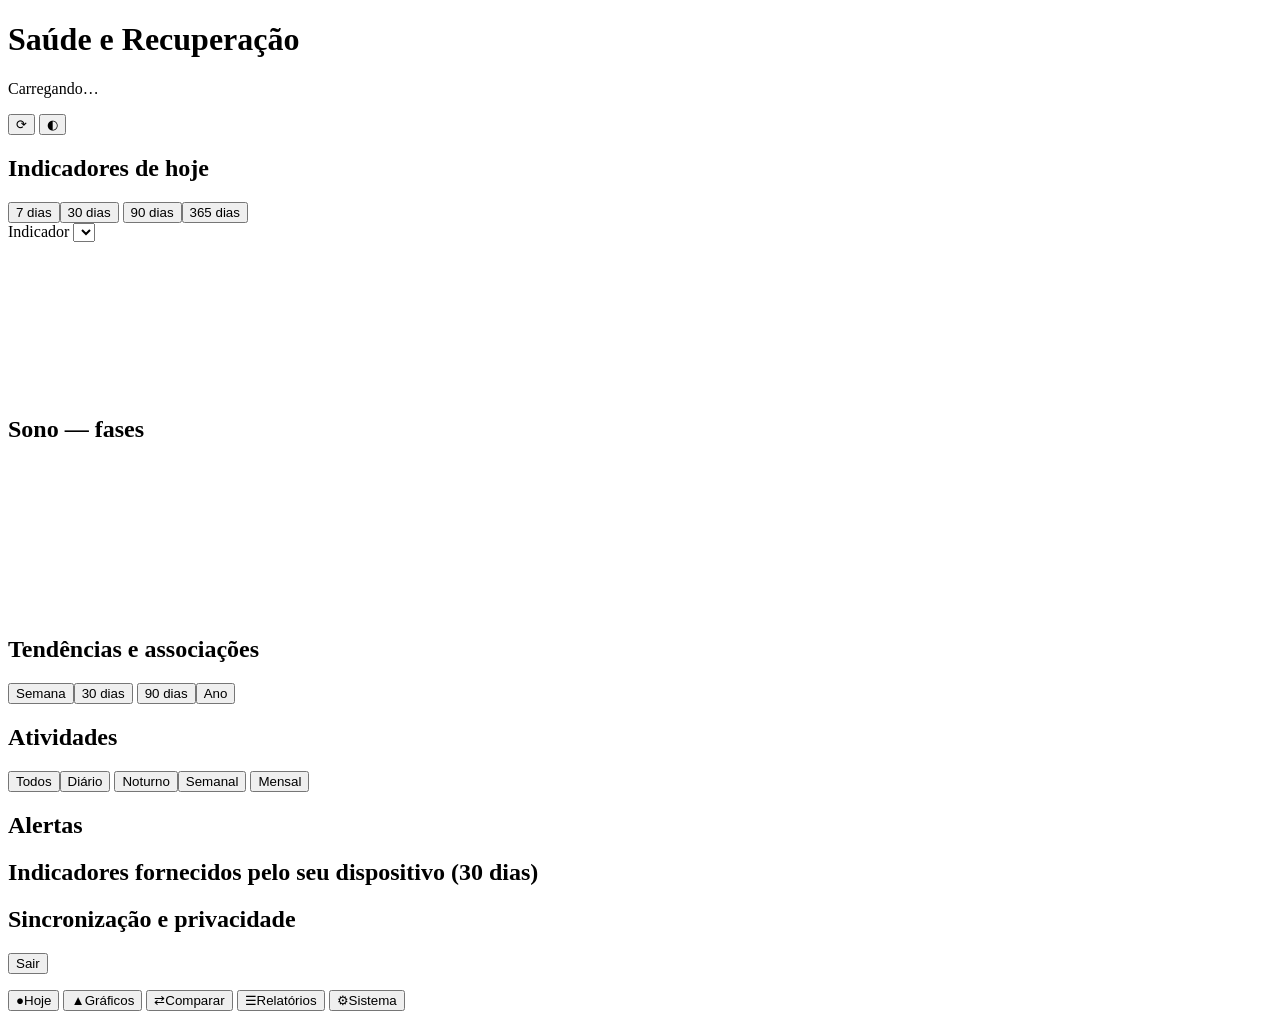
==== healthmon/web/static/index.html @ 39796ea8 "Sistema de monitoramento de saúde com Garmin CIRQA (healthmon) Coleta via garminconnect com tokens l" ====
<!doctype html>
<html lang="pt-BR">
<head>
<meta charset="utf-8">
<meta name="viewport" content="width=device-width, initial-scale=1, viewport-fit=cover">
<meta name="theme-color" content="#0b1220" media="(prefers-color-scheme: dark)">
<meta name="theme-color" content="#f6f7fb" media="(prefers-color-scheme: light)">
<meta name="apple-mobile-web-app-capable" content="yes">
<meta name="apple-mobile-web-app-status-bar-style" content="black-translucent">
<meta name="apple-mobile-web-app-title" content="Saúde">
<meta name="robots" content="noindex,nofollow">
<link rel="manifest" href="/manifest.webmanifest">
<link rel="apple-touch-icon" href="/static/icon-180.png">
<link rel="icon" href="/static/icon.svg" type="image/svg+xml">
<link rel="stylesheet" href="/static/style.css">
<title>Saúde e Recuperação</title>
</head>
<body>
<header class="top">
  <div>
    <h1>Saúde e Recuperação</h1>
    <p id="subtitle" class="muted">Carregando…</p>
  </div>
  <div class="top-actions">
    <button id="btn-sync" class="icon-btn" title="Sincronizar agora" aria-label="Sincronizar agora">⟳</button>
    <button id="btn-theme" class="icon-btn" title="Alternar tema" aria-label="Alternar tema">◐</button>
  </div>
</header>
<div id="demo-banner" class="banner" hidden>DADOS SIMULADOS — demonstração, não são dados reais.</div>

<main>
  <section id="tab-hoje" class="tab active" aria-label="Hoje">
    <div id="recovery" class="card recovery"></div>
    <div id="alerts-today"></div>
    <h2>Indicadores de hoje</h2>
    <div id="kpis" class="grid"></div>
    <div id="attention" class="card"></div>
  </section>

  <section id="tab-graficos" class="tab" aria-label="Gráficos">
    <div class="filters" role="group" aria-label="Período">
      <button data-days="7">7 dias</button><button data-days="30" class="on">30 dias</button>
      <button data-days="90">90 dias</button><button data-days="365">365 dias</button>
    </div>
    <label class="select">Indicador
      <select id="metric-select"></select>
    </label>
    <div class="card chart-card"><div class="chart-wrap"><canvas id="main-chart"></canvas></div>
      <p id="chart-note" class="muted small"></p></div>
    <h2>Sono — fases</h2>
    <div class="card chart-card"><div class="chart-wrap short"><canvas id="sleep-chart"></canvas></div></div>
    <h2>Tendências e associações</h2>
    <div id="insights" class="card"></div>
  </section>

  <section id="tab-comparar" class="tab" aria-label="Comparar">
    <div class="filters" role="group" aria-label="Período de comparação">
      <button data-cmp="7" class="on">Semana</button><button data-cmp="30">30 dias</button>
      <button data-cmp="90">90 dias</button><button data-cmp="365">Ano</button>
    </div>
    <p id="cmp-period" class="muted small"></p>
    <div id="compare" class="card"></div>
    <h2>Atividades</h2>
    <div id="activities" class="card"></div>
  </section>

  <section id="tab-relatorios" class="tab" aria-label="Relatórios">
    <div class="filters" role="group" aria-label="Tipo de relatório">
      <button data-kind="" class="on">Todos</button><button data-kind="diario">Diário</button>
      <button data-kind="noturno">Noturno</button><button data-kind="semanal">Semanal</button>
      <button data-kind="mensal">Mensal</button>
    </div>
    <div id="report-list"></div>
    <article id="report-view" class="card report" hidden></article>
  </section>

  <section id="tab-sistema" class="tab" aria-label="Sistema">
    <h2>Alertas</h2>
    <div id="alert-list" class="card"></div>
    <h2>Indicadores fornecidos pelo seu dispositivo (30 dias)</h2>
    <div id="availability" class="card"></div>
    <h2>Sincronização e privacidade</h2>
    <div id="system" class="card"></div>
    <button id="btn-logout" class="secondary">Sair</button>
    <p id="disclaimer" class="muted small"></p>
  </section>
</main>

<nav class="tabs" aria-label="Navegação">
  <button data-tab="hoje" class="on"><span>●</span>Hoje</button>
  <button data-tab="graficos"><span>▲</span>Gráficos</button>
  <button data-tab="comparar"><span>⇄</span>Comparar</button>
  <button data-tab="relatorios"><span>☰</span>Relatórios</button>
  <button data-tab="sistema"><span>⚙</span>Sistema</button>
</nav>
<script src="/static/vendor/chart.umd.js"></script>
<script src="/static/app.js"></script>
</body>
</html>
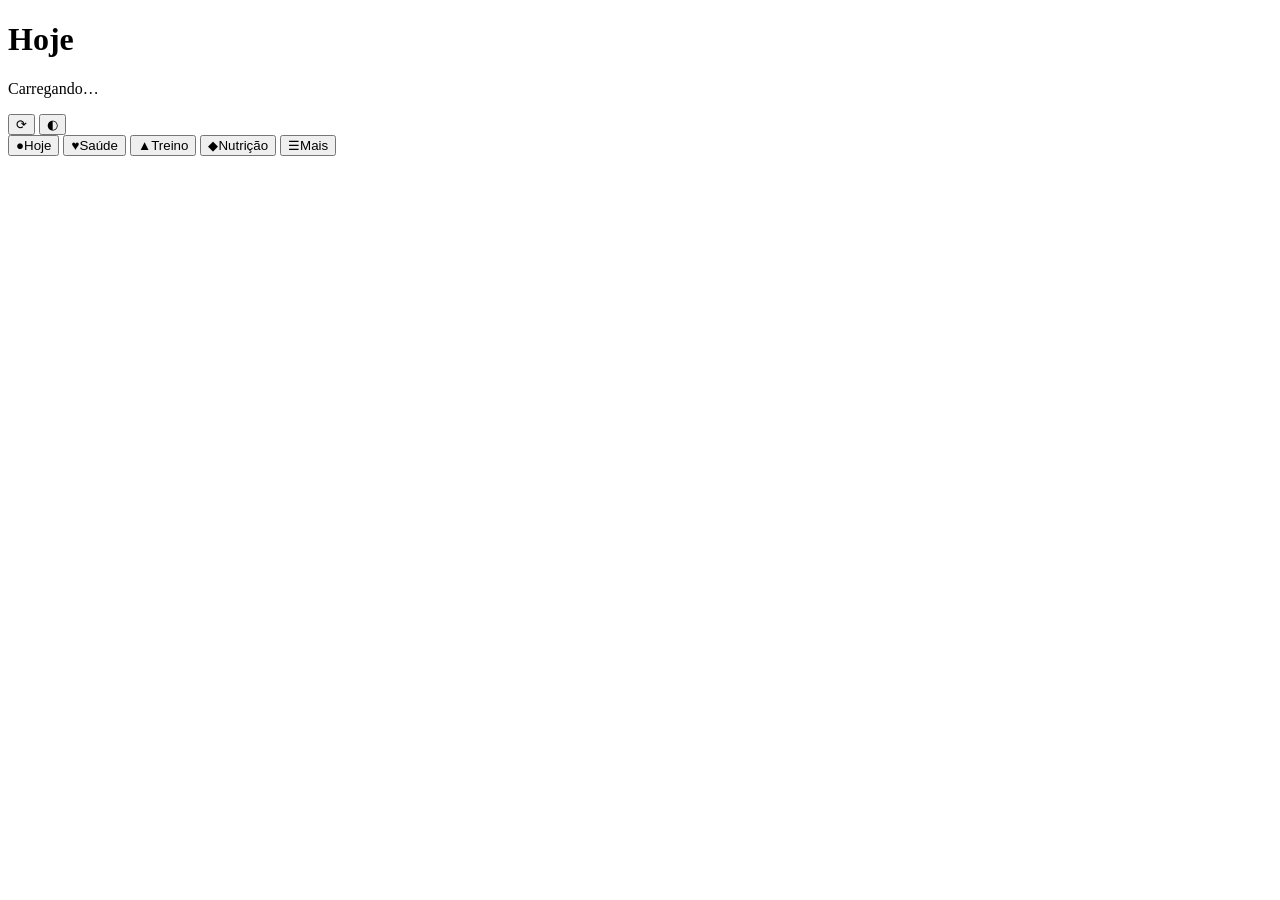
==== commit a435e45e: "Fase 2: API oficial da Garmin, metabolismo, treino, nutrição, suplementos, exames e aprendizado - Fo" ====
--- a/healthmon/web/static/index.html
+++ b/healthmon/web/static/index.html
@@ -13,13 +13,13 @@
 <link rel="apple-touch-icon" href="/static/icon-180.png">
 <link rel="icon" href="/static/icon.svg" type="image/svg+xml">
 <link rel="stylesheet" href="/static/style.css">
-<title>Saúde e Recuperação</title>
+<title>Saúde e Desempenho</title>
 </head>
 <body>
 <header class="top">
-  <div>
-    <h1>Saúde e Recuperação</h1>
-    <p id="subtitle" class="muted">Carregando…</p>
+  <div class="top-title">
+    <button id="btn-back" class="icon-btn" aria-label="Voltar" hidden>‹</button>
+    <div><h1 id="title">Hoje</h1><p id="subtitle" class="muted">Carregando…</p></div>
   </div>
   <div class="top-actions">
     <button id="btn-sync" class="icon-btn" title="Sincronizar agora" aria-label="Sincronizar agora">⟳</button>
@@ -27,71 +27,14 @@
   </div>
 </header>
 <div id="demo-banner" class="banner" hidden>DADOS SIMULADOS — demonstração, não são dados reais.</div>
-
-<main>
-  <section id="tab-hoje" class="tab active" aria-label="Hoje">
-    <div id="recovery" class="card recovery"></div>
-    <div id="alerts-today"></div>
-    <h2>Indicadores de hoje</h2>
-    <div id="kpis" class="grid"></div>
-    <div id="attention" class="card"></div>
-  </section>
-
-  <section id="tab-graficos" class="tab" aria-label="Gráficos">
-    <div class="filters" role="group" aria-label="Período">
-      <button data-days="7">7 dias</button><button data-days="30" class="on">30 dias</button>
-      <button data-days="90">90 dias</button><button data-days="365">365 dias</button>
-    </div>
-    <label class="select">Indicador
-      <select id="metric-select"></select>
-    </label>
-    <div class="card chart-card"><div class="chart-wrap"><canvas id="main-chart"></canvas></div>
-      <p id="chart-note" class="muted small"></p></div>
-    <h2>Sono — fases</h2>
-    <div class="card chart-card"><div class="chart-wrap short"><canvas id="sleep-chart"></canvas></div></div>
-    <h2>Tendências e associações</h2>
-    <div id="insights" class="card"></div>
-  </section>
-
-  <section id="tab-comparar" class="tab" aria-label="Comparar">
-    <div class="filters" role="group" aria-label="Período de comparação">
-      <button data-cmp="7" class="on">Semana</button><button data-cmp="30">30 dias</button>
-      <button data-cmp="90">90 dias</button><button data-cmp="365">Ano</button>
-    </div>
-    <p id="cmp-period" class="muted small"></p>
-    <div id="compare" class="card"></div>
-    <h2>Atividades</h2>
-    <div id="activities" class="card"></div>
-  </section>
-
-  <section id="tab-relatorios" class="tab" aria-label="Relatórios">
-    <div class="filters" role="group" aria-label="Tipo de relatório">
-      <button data-kind="" class="on">Todos</button><button data-kind="diario">Diário</button>
-      <button data-kind="noturno">Noturno</button><button data-kind="semanal">Semanal</button>
-      <button data-kind="mensal">Mensal</button>
-    </div>
-    <div id="report-list"></div>
-    <article id="report-view" class="card report" hidden></article>
-  </section>
-
-  <section id="tab-sistema" class="tab" aria-label="Sistema">
-    <h2>Alertas</h2>
-    <div id="alert-list" class="card"></div>
-    <h2>Indicadores fornecidos pelo seu dispositivo (30 dias)</h2>
-    <div id="availability" class="card"></div>
-    <h2>Sincronização e privacidade</h2>
-    <div id="system" class="card"></div>
-    <button id="btn-logout" class="secondary">Sair</button>
-    <p id="disclaimer" class="muted small"></p>
-  </section>
-</main>
-
-<nav class="tabs" aria-label="Navegação">
-  <button data-tab="hoje" class="on"><span>●</span>Hoje</button>
-  <button data-tab="graficos"><span>▲</span>Gráficos</button>
-  <button data-tab="comparar"><span>⇄</span>Comparar</button>
-  <button data-tab="relatorios"><span>☰</span>Relatórios</button>
-  <button data-tab="sistema"><span>⚙</span>Sistema</button>
+<div id="toast" class="toast" role="status" aria-live="polite" hidden></div>
+<main id="view" tabindex="-1"></main>
+<nav class="tabs" aria-label="Navegação principal">
+  <button data-tab="hoje" class="on"><span aria-hidden="true">●</span>Hoje</button>
+  <button data-tab="saude"><span aria-hidden="true">♥</span>Saúde</button>
+  <button data-tab="treino"><span aria-hidden="true">▲</span>Treino</button>
+  <button data-tab="nutricao"><span aria-hidden="true">◆</span>Nutrição</button>
+  <button data-tab="mais"><span aria-hidden="true">☰</span>Mais</button>
 </nav>
 <script src="/static/vendor/chart.umd.js"></script>
 <script src="/static/app.js"></script>
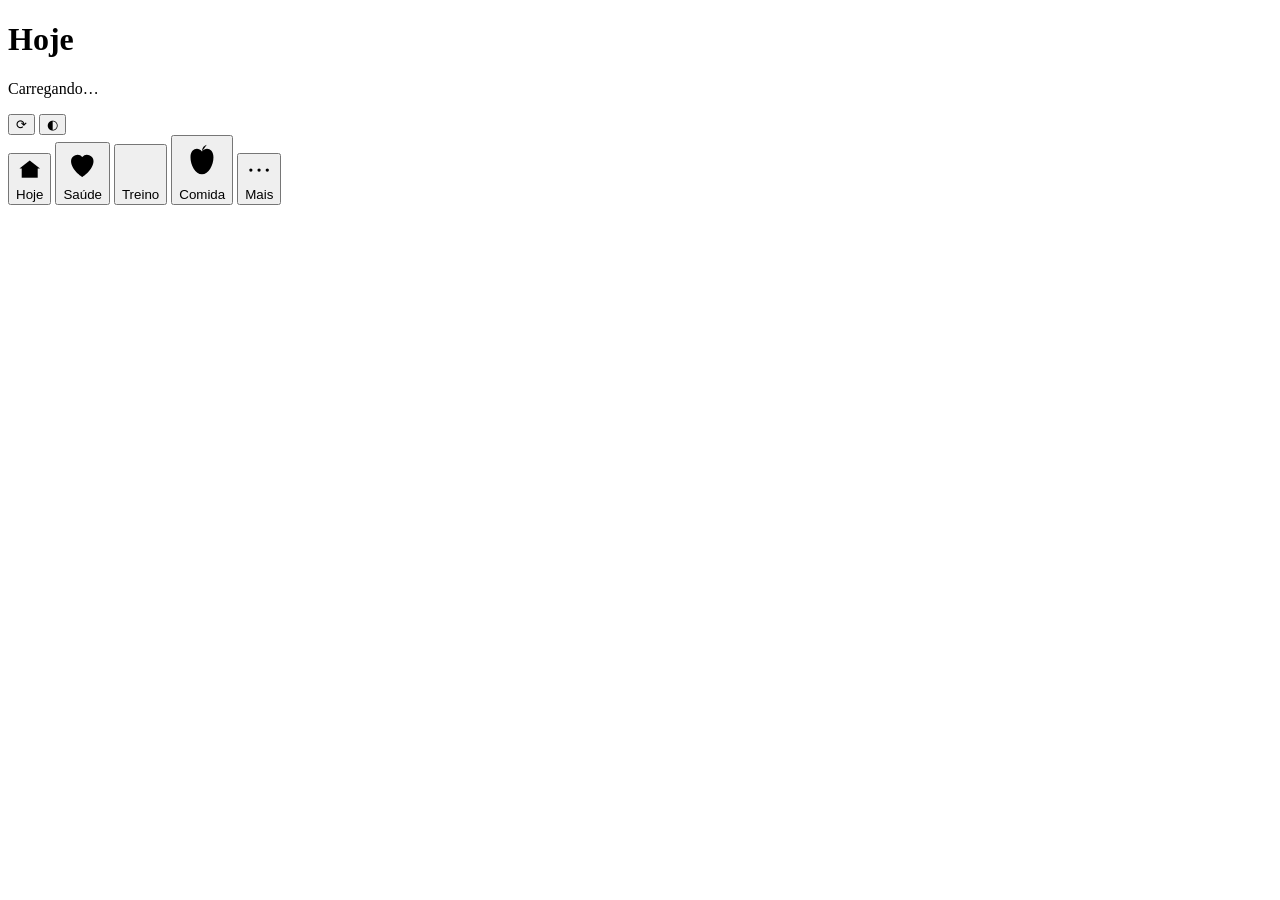
==== commit 12dcfc6a: "Painel: novo sistema visual e tela Hoje redesenhada - veredito do dia em linguagem simples, quatro n" ====
--- a/healthmon/web/static/index.html
+++ b/healthmon/web/static/index.html
@@ -30,11 +30,11 @@
 <div id="toast" class="toast" role="status" aria-live="polite" hidden></div>
 <main id="view" tabindex="-1"></main>
 <nav class="tabs" aria-label="Navegação principal">
-  <button data-tab="hoje" class="on"><span aria-hidden="true">●</span>Hoje</button>
-  <button data-tab="saude"><span aria-hidden="true">♥</span>Saúde</button>
-  <button data-tab="treino"><span aria-hidden="true">▲</span>Treino</button>
-  <button data-tab="nutricao"><span aria-hidden="true">◆</span>Nutrição</button>
-  <button data-tab="mais"><span aria-hidden="true">☰</span>Mais</button>
+  <button data-tab="hoje" class="on"><svg viewBox="0 0 24 24" aria-hidden="true"><path d="M3 11l9-7 9 7"/><path d="M5 10v9h14v-9"/></svg>Hoje</button>
+  <button data-tab="saude"><svg viewBox="0 0 24 24" aria-hidden="true"><path d="M12 20s-7-4.4-7-10a4 4 0 0 1 7-2.5A4 4 0 0 1 19 10c0 5.6-7 10-7 10z"/></svg>Saúde</button>
+  <button data-tab="treino"><svg viewBox="0 0 24 24" aria-hidden="true"><path d="M6 8v8M3 10v4M18 8v8M21 10v4M6 12h12"/></svg>Treino</button>
+  <button data-tab="nutricao"><svg viewBox="0 0 24 24" aria-hidden="true"><path d="M12 7c-2-2.5-6-1.5-6 3 0 4 2.5 9 6 9s6-5 6-9c0-4.5-4-5.5-6-3z"/><path d="M12 7c0-2 1-3 2.5-3.5"/></svg>Comida</button>
+  <button data-tab="mais"><svg viewBox="0 0 24 24" aria-hidden="true"><circle cx="5" cy="12" r="1.4"/><circle cx="12" cy="12" r="1.4"/><circle cx="19" cy="12" r="1.4"/></svg>Mais</button>
 </nav>
 <script src="/static/vendor/chart.umd.js"></script>
 <script src="/static/app.js"></script>
